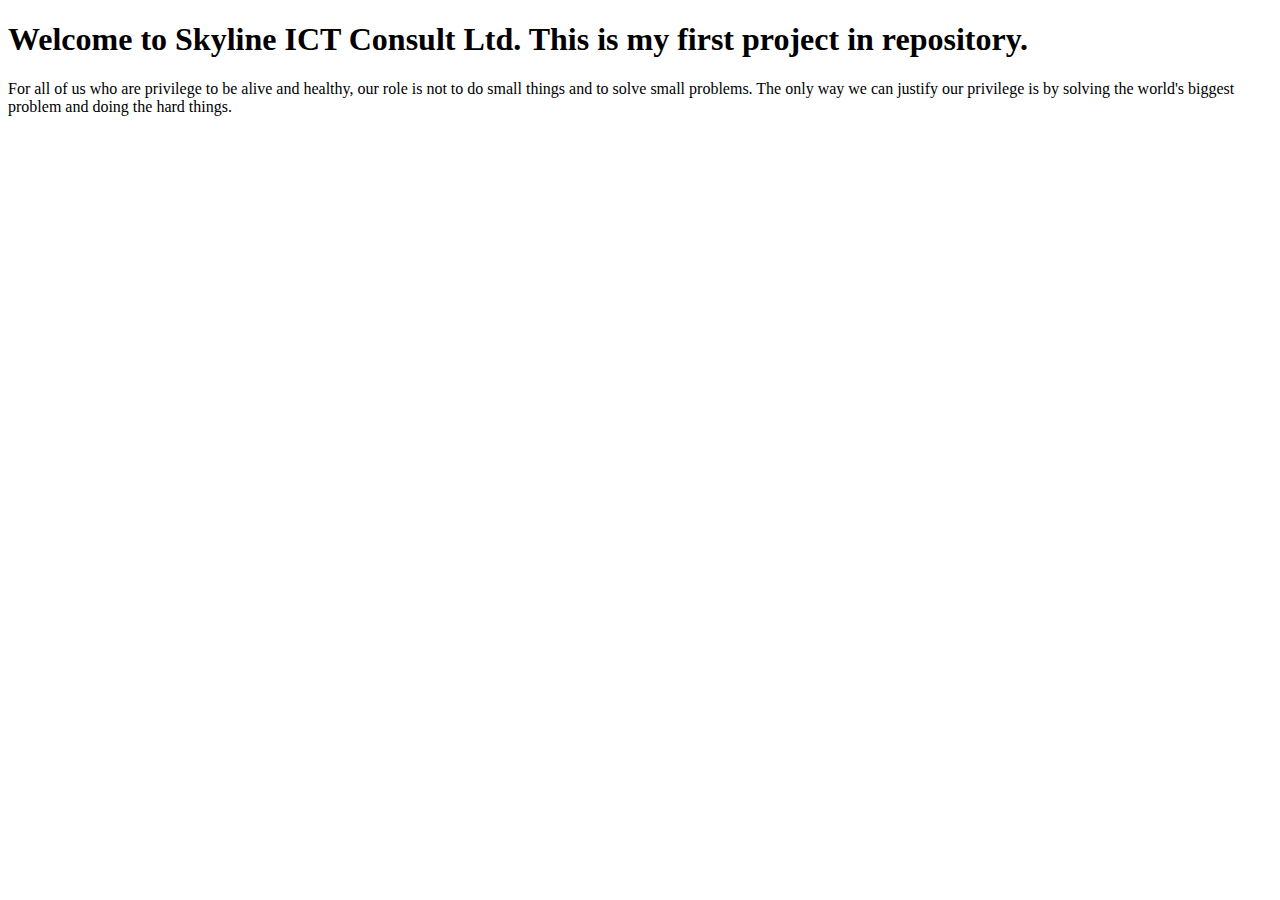
==== index.html @ f98749b1 "fix permission issue when pushing (403)" ====
<!DOCTYPE html>
<html lang="en">
<head>
    <meta charset="UTF-8">
    <meta name="viewport" content="width=device-width, initial-scale=1.0">
    <title>62730/Cohort14</title>
</head>
<body>
    <h1>Welcome to Skyline ICT Consult Ltd.
        This is my first project in repository.
    </h1>

    <p>For all of us who are privilege to be alive and healthy,
        our role is not to do small things and to solve small problems.
        The only way we can justify our privilege is by solving the world's
         biggest problem and doing the hard things.
    </p>
    
</body>
</html>
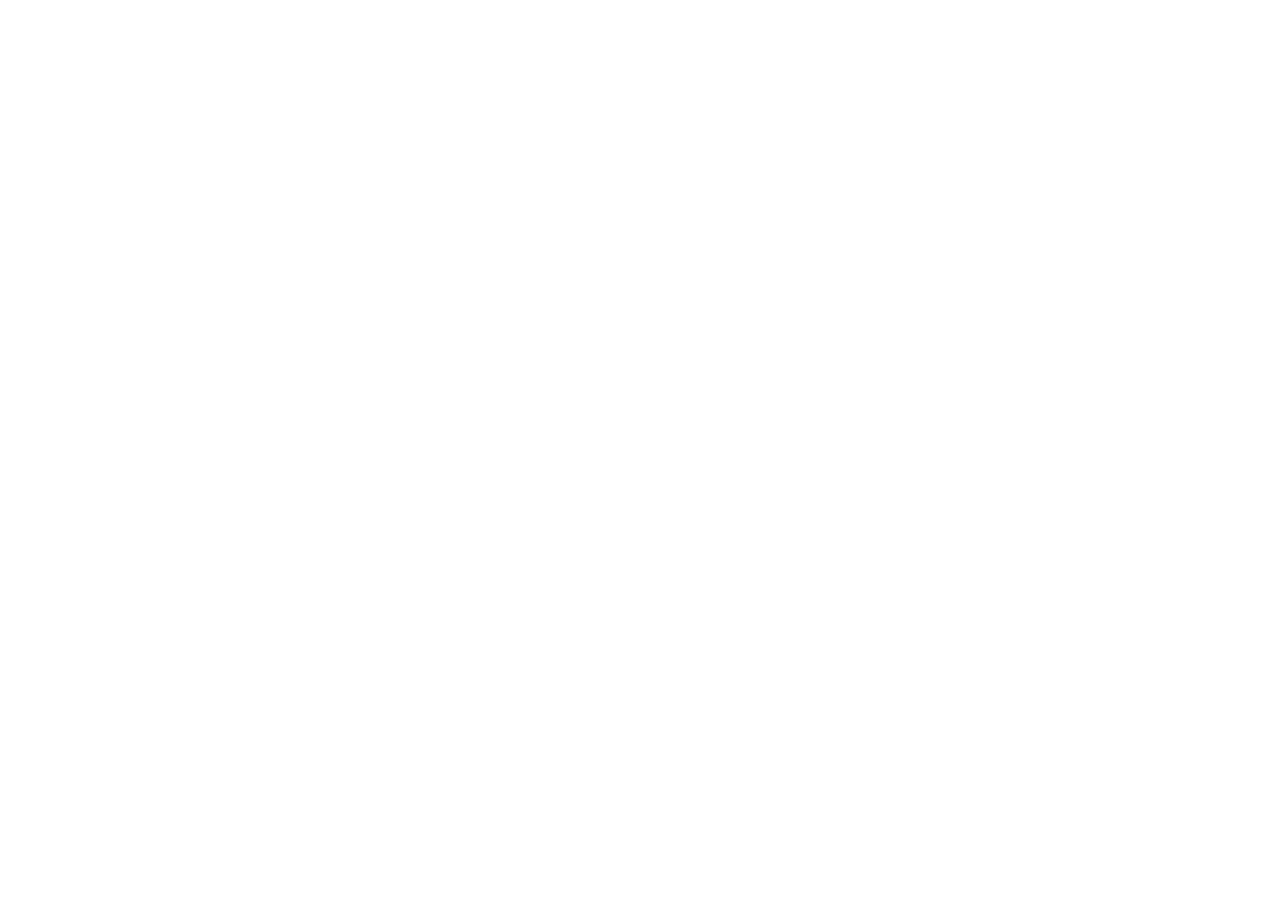
==== commit 701af152: "review page added and my review rating with 5 star added while index page modified" ====
--- a/index.html
+++ b/index.html
@@ -1,20 +1,12 @@
 <!DOCTYPE html>
 <html lang="en">
-<head>
+  <head>
     <meta charset="UTF-8">
     <meta name="viewport" content="width=device-width, initial-scale=1.0">
-    <title>62730/Cohort14</title>
-</head>
-<body>
-    <h1>Welcome to Skyline ICT Consult Ltd.
-        This is my first project in repository.
-    </h1>
-
-    <p>For all of us who are privilege to be alive and healthy,
-        our role is not to do small things and to solve small problems.
-        The only way we can justify our privilege is by solving the world's
-         biggest problem and doing the hard things.
-    </p>
-    
-</body>
-</html>+    <title>Review 62730/Cohort14</title>
+  </head>
+  <body>
+    <img src="/Skyline-Techspace2/My Review.PNG" alt="">
+   
+  </body>
+</html>
